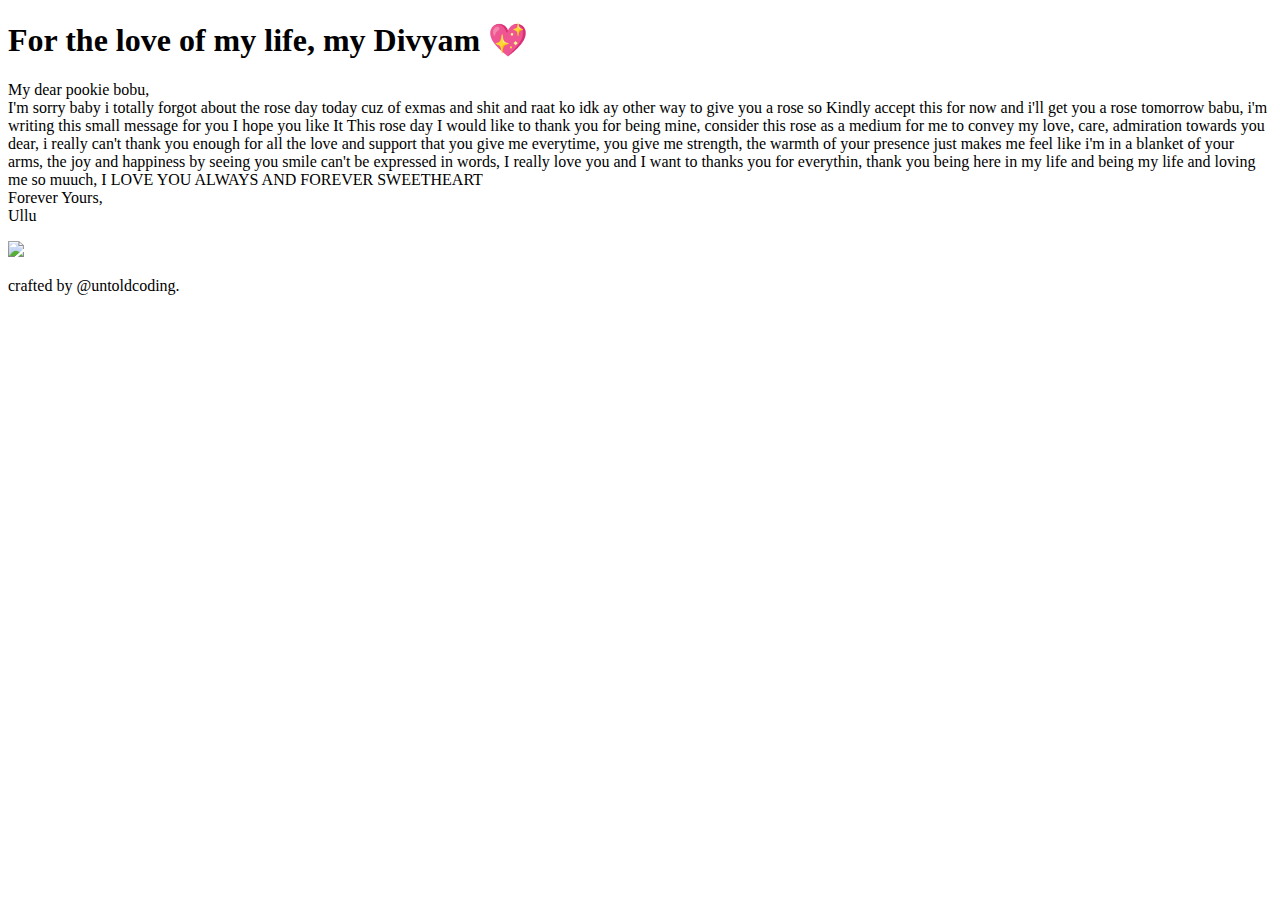
==== new.html @ 9fb80da0 "Update new.html" ====
<!DOCTYPE html>
<html lang="en">
  <head>
    <meta charset="UTF-8" />
    <meta name="viewport" content="width=device-width, initial-scale=1.0" />
    <title>untoldcoding</title>
    <link rel="stylesheet" href="new.css" />
  </head>
  <body>
    <div class="wrap">
      <h1>For the love of my life, my Divyam 💖</h1>
      <div class="postcard1"></div>
      <div class="postcard">
        <div class="letter"></div>
        <p>
          <span>My dear pookie bobu,</span>
          <br />
          I'm sorry baby i totally forgot about the rose day today cuz of exmas and shit and raat ko idk ay other way to give you a rose so
          Kindly accept this for now and i'll get you a rose tomorrow babu, i'm writing this small message for you I hope you like It
          This rose day I would like to thank you for being mine, consider this rose as a medium for me to convey my love, care, admiration towards you dear, 
          i really can't thank you enough for all the love and support that you give me everytime, you give me strength, the warmth of your presence
          just makes me feel like i'm in a blanket of your arms, the joy and happiness by seeing you smile can't be expressed in words, 
          I really love you and I want to thanks you for everythin, thank you being here in my life and being my life and loving me so muuch,
          I LOVE YOU ALWAYS AND FOREVER SWEETHEART
          <br />
          <span class="ullu">
            Forever Yours,
            <br />
            Ullu</span
          >
        </p>
        <div class="address">
          <img
            src="https://i.postimg.cc/9Xq7XyF2/Untold-Coding.png"
            class="mail_stamp"
          />
        </div>
      </div>
    </div>

    <footer>
      <p>crafted by @untoldcoding.</p>
    </footer>
  </body>
</html>
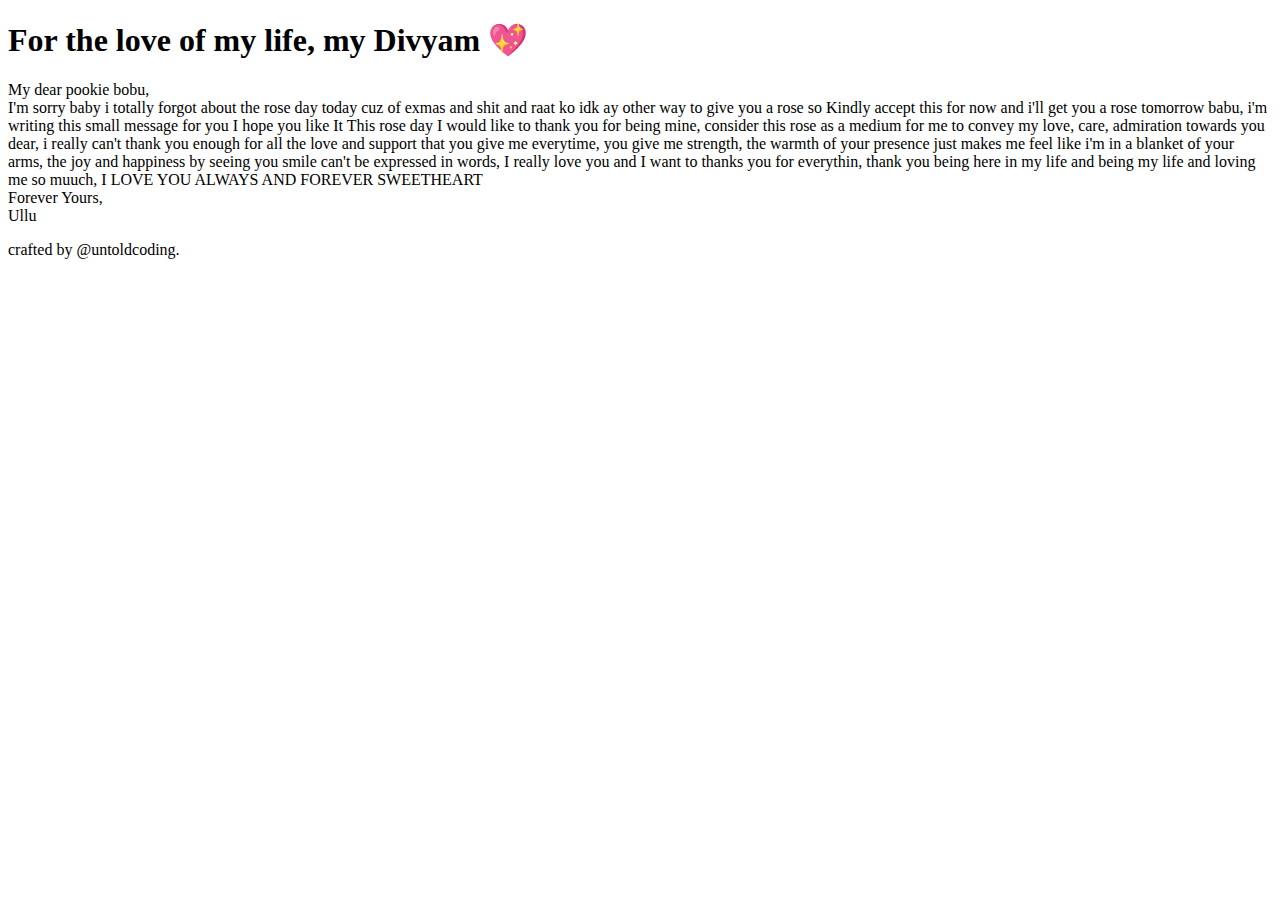
==== commit 1139284a: "Update new.html" ====
--- a/new.html
+++ b/new.html
@@ -3,7 +3,7 @@
   <head>
     <meta charset="UTF-8" />
     <meta name="viewport" content="width=device-width, initial-scale=1.0" />
-    <title>untoldcoding</title>
+    <title>Rose Day</title>
     <link rel="stylesheet" href="new.css" />
   </head>
   <body>
@@ -29,12 +29,6 @@
             Ullu</span
           >
         </p>
-        <div class="address">
-          <img
-            src="https://i.postimg.cc/9Xq7XyF2/Untold-Coding.png"
-            class="mail_stamp"
-          />
-        </div>
       </div>
     </div>
 
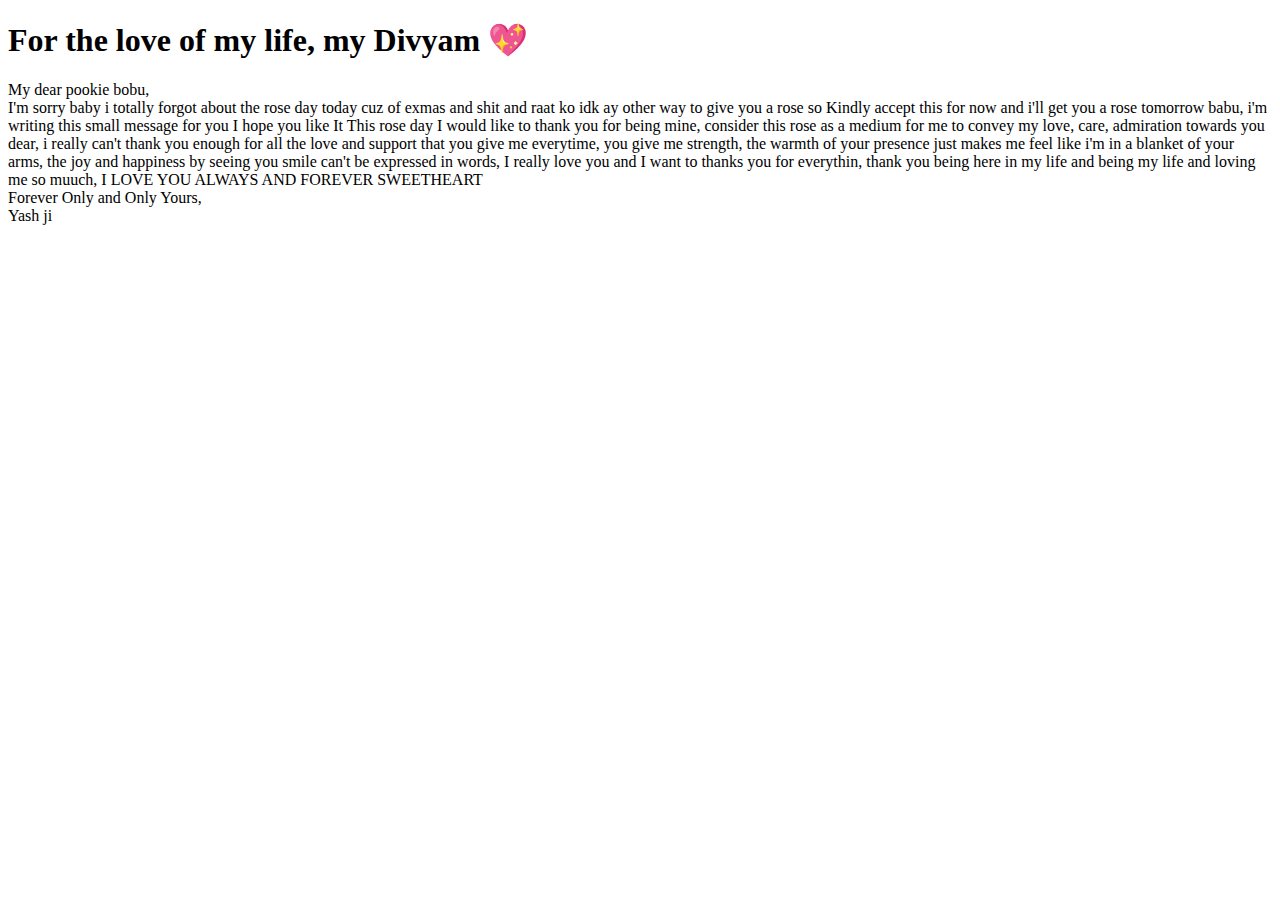
==== commit fc1df014: "Update new.html" ====
--- a/new.html
+++ b/new.html
@@ -24,16 +24,12 @@
           I LOVE YOU ALWAYS AND FOREVER SWEETHEART
           <br />
           <span class="ullu">
-            Forever Yours,
+            Forever Only and Only Yours,
             <br />
-            Ullu</span
+            Yash ji</span
           >
         </p>
       </div>
     </div>
-
-    <footer>
-      <p>crafted by @untoldcoding.</p>
-    </footer>
   </body>
 </html>
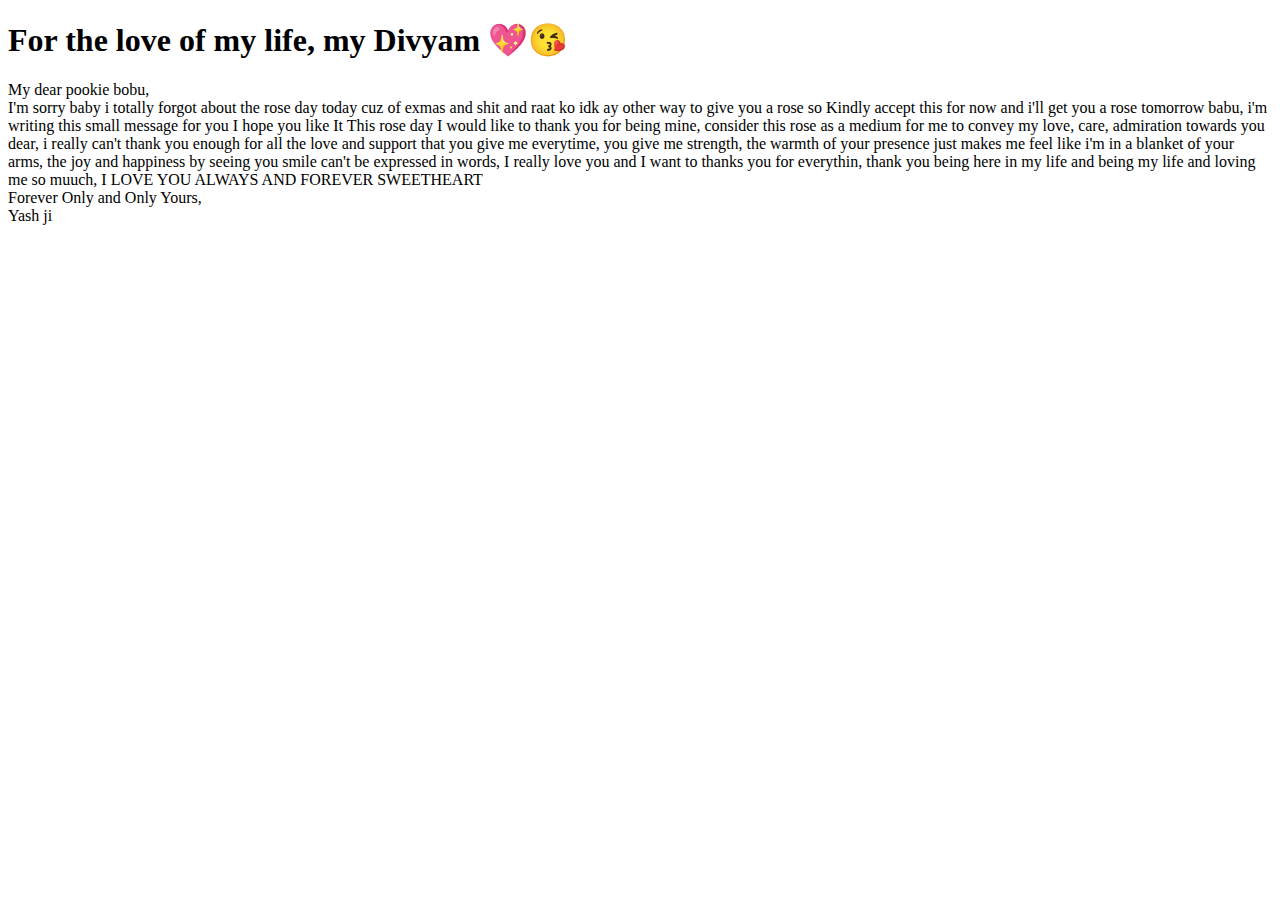
==== commit 15f11b90: "Update new.html" ====
--- a/new.html
+++ b/new.html
@@ -8,7 +8,7 @@
   </head>
   <body>
     <div class="wrap">
-      <h1>For the love of my life, my Divyam 💖</h1>
+      <h1>For the love of my life, my Divyam 💖😘</h1>
       <div class="postcard1"></div>
       <div class="postcard">
         <div class="letter"></div>
